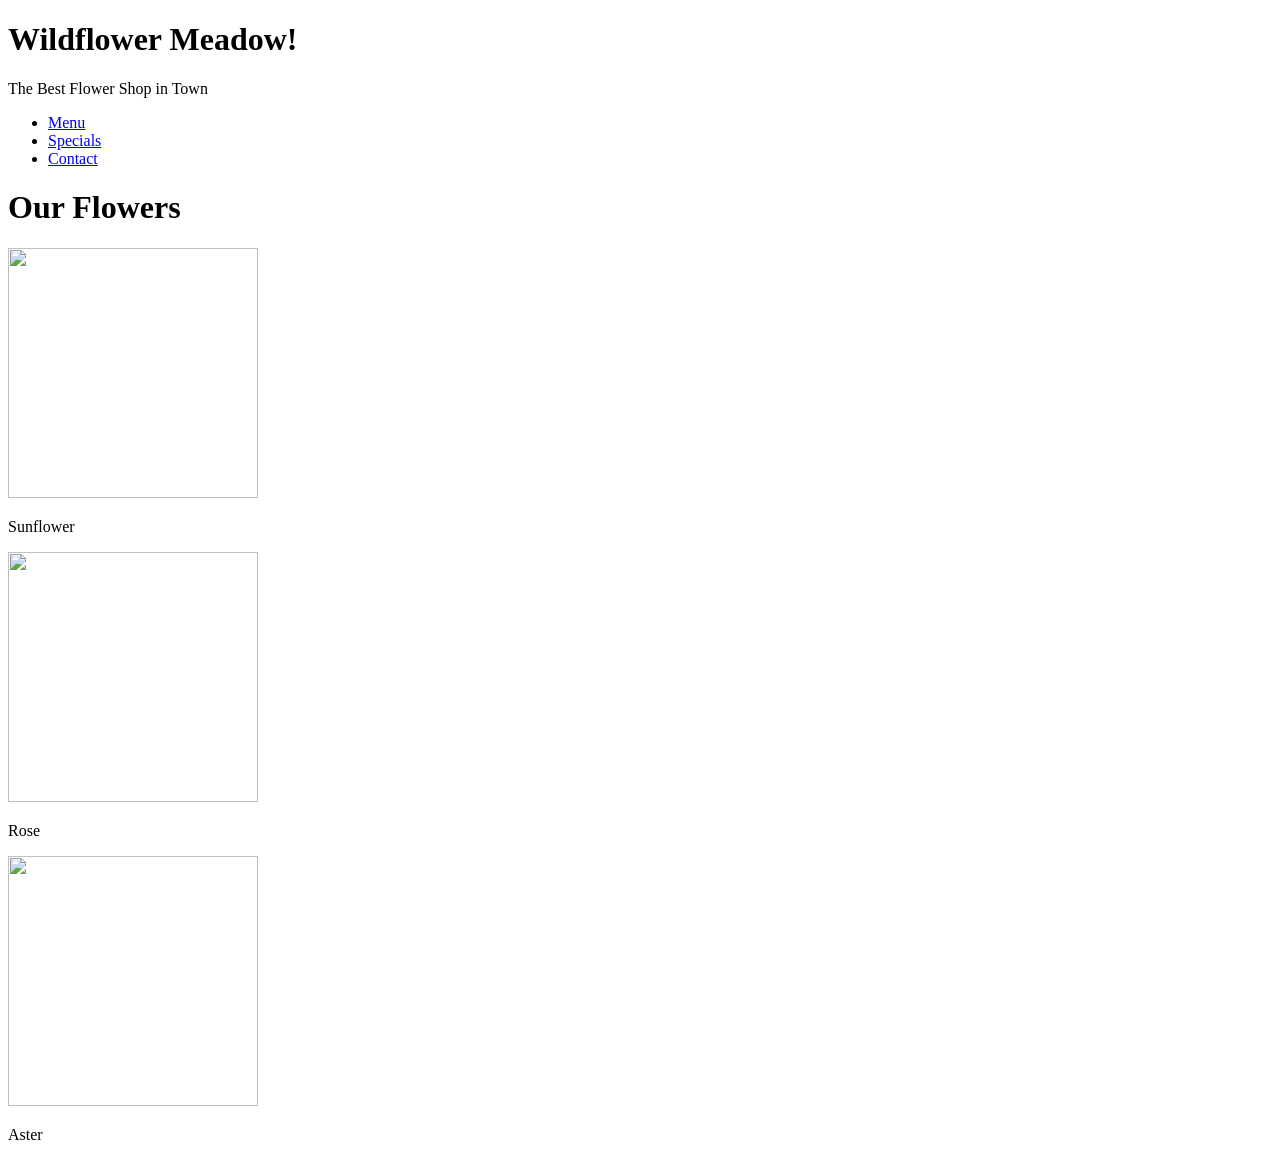
==== about.html @ 5ff80f6d "Update about.html" ====
<!DOCTYPE html>
<html lang="en">
<head>
    <meta charset="UTF-8">
    <meta name="viewport" content="width=device-width, initial-scale=1.0">
    <title>Wildflower Meadow! - Flower Shop</title>
    <link rel="icon" type="image/x-icon" href="media/favicon_io/favicon.ico">
    <link rel="stylesheet" href="css/styles.css">
    <link rel="stylesheet" href="css/aboutstyles.css">
</head>
<body>
    <header>
        <h1>Wildflower Meadow!</h1>
        <p>The Best Flower Shop in Town</p>
    </header>

    <nav>
        <ul>
            <li><a href="about.html">Menu</a></li>
            <li><a href="index.html">Specials</a></li>
            <li><a href="contact.html">Contact</a></li>
        </ul>
    </nav>
    <h1>Our Flowers</h1>
    <!-- add image -->
     <div class="flex-container">
        <div class="team-member-card">
            <img src="media/Sunf.jpg" height="250px" width="250px">
            <p>Sunflower</p>
        </div>
        <div class="team-member-card">
            <img src="media/Rose.jpg" height="250px" width="250px">
            <p>Rose</p>
        </div>
        <div class="team-member-card">
            <img src="media/Aster.jpg" height="250px" width="250px">
            <p>Aster</p>
        </div>
    </div>
</body>
</html>
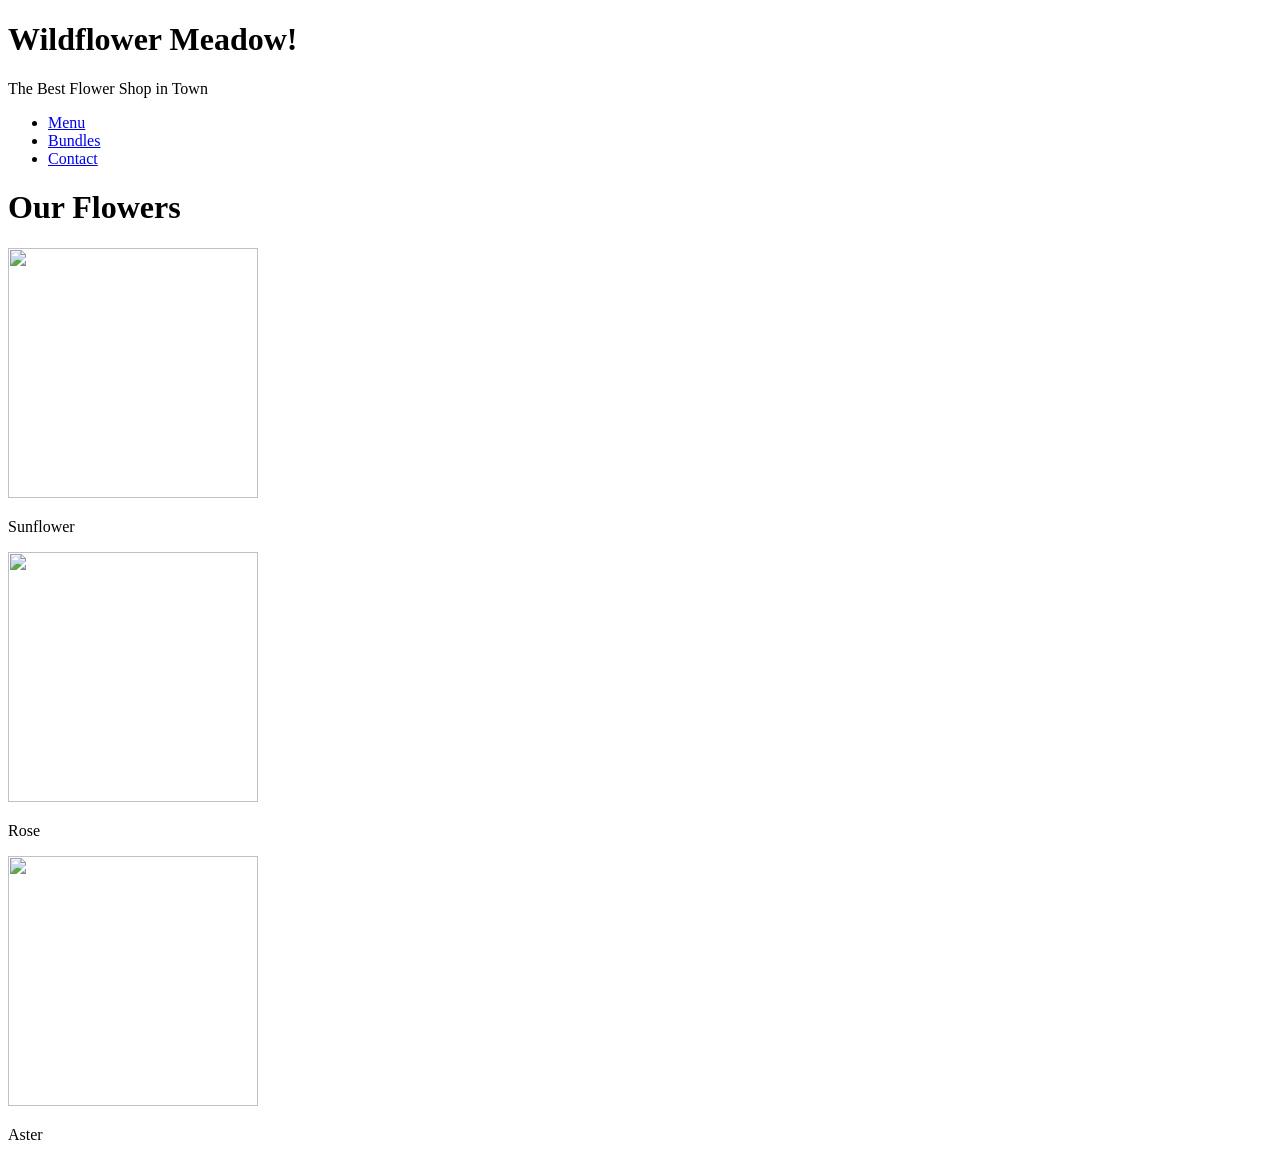
==== commit 72353e45: "Update about.html" ====
--- a/about.html
+++ b/about.html
@@ -13,11 +13,10 @@
         <h1>Wildflower Meadow!</h1>
         <p>The Best Flower Shop in Town</p>
     </header>
-
     <nav>
         <ul>
             <li><a href="about.html">Menu</a></li>
-            <li><a href="index.html">Specials</a></li>
+            <li><a href="index.html">Bundles</a></li>
             <li><a href="contact.html">Contact</a></li>
         </ul>
     </nav>
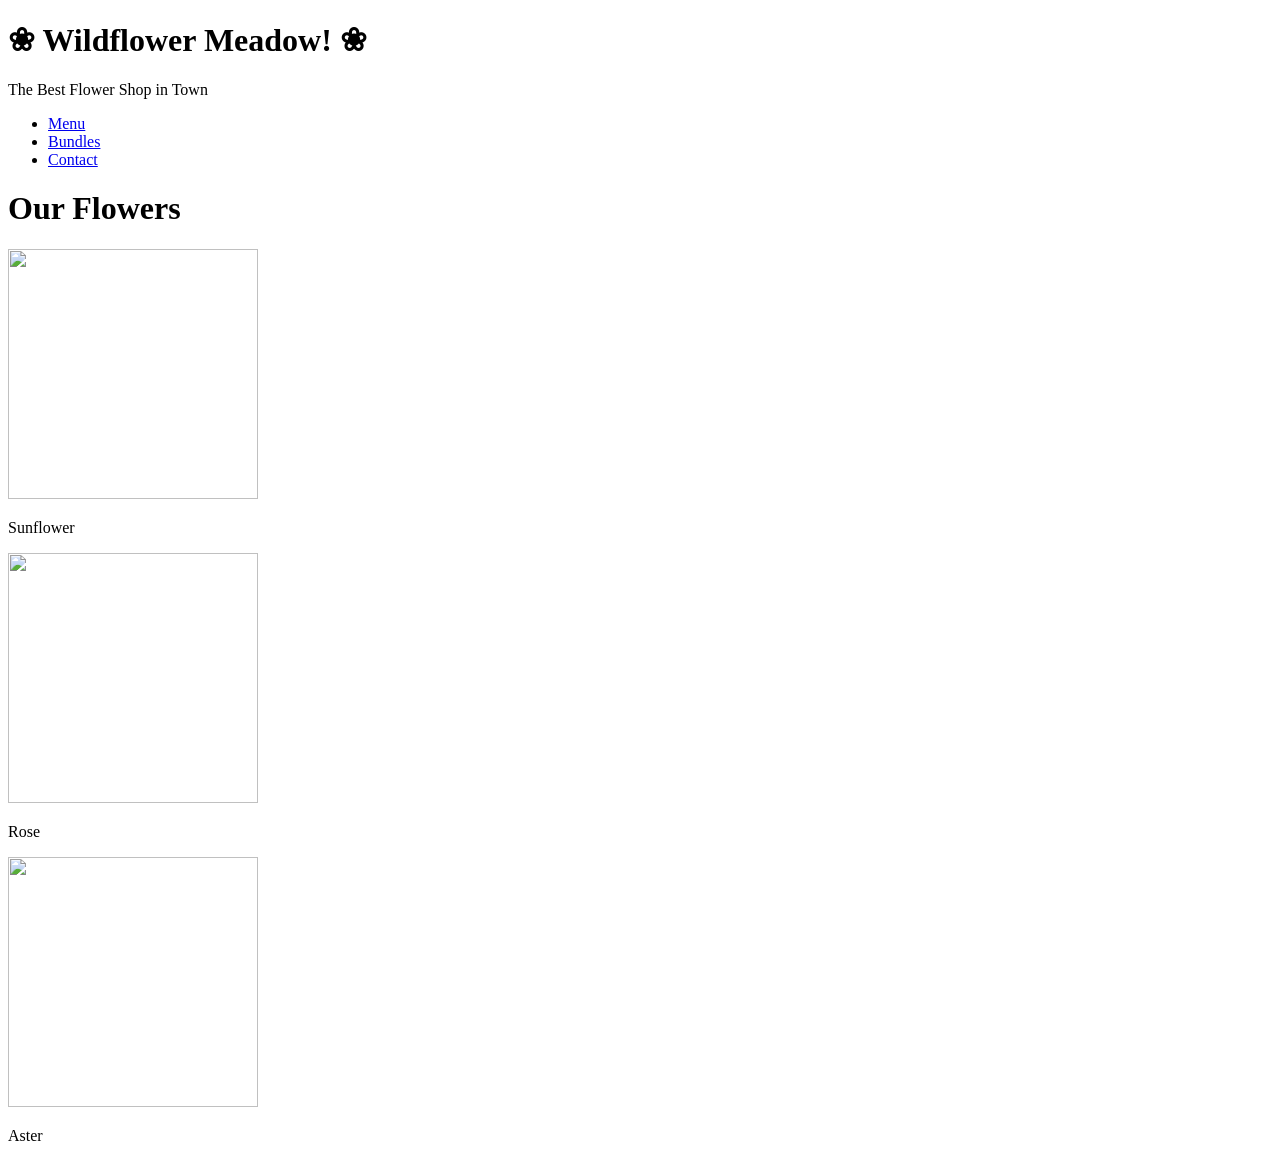
==== commit 4f06a62d: "about.html" ====
--- a/about.html
+++ b/about.html
@@ -7,10 +7,11 @@
     <link rel="icon" type="image/x-icon" href="media/favicon_io/favicon.ico">
     <link rel="stylesheet" href="css/styles.css">
     <link rel="stylesheet" href="css/aboutstyles.css">
+<!-- DON'T COPY/PASTE UPPER PART -->
 </head>
 <body>
     <header>
-        <h1>Wildflower Meadow!</h1>
+        <h1>❀ Wildflower Meadow! ❀</h1>
         <p>The Best Flower Shop in Town</p>
     </header>
     <nav>
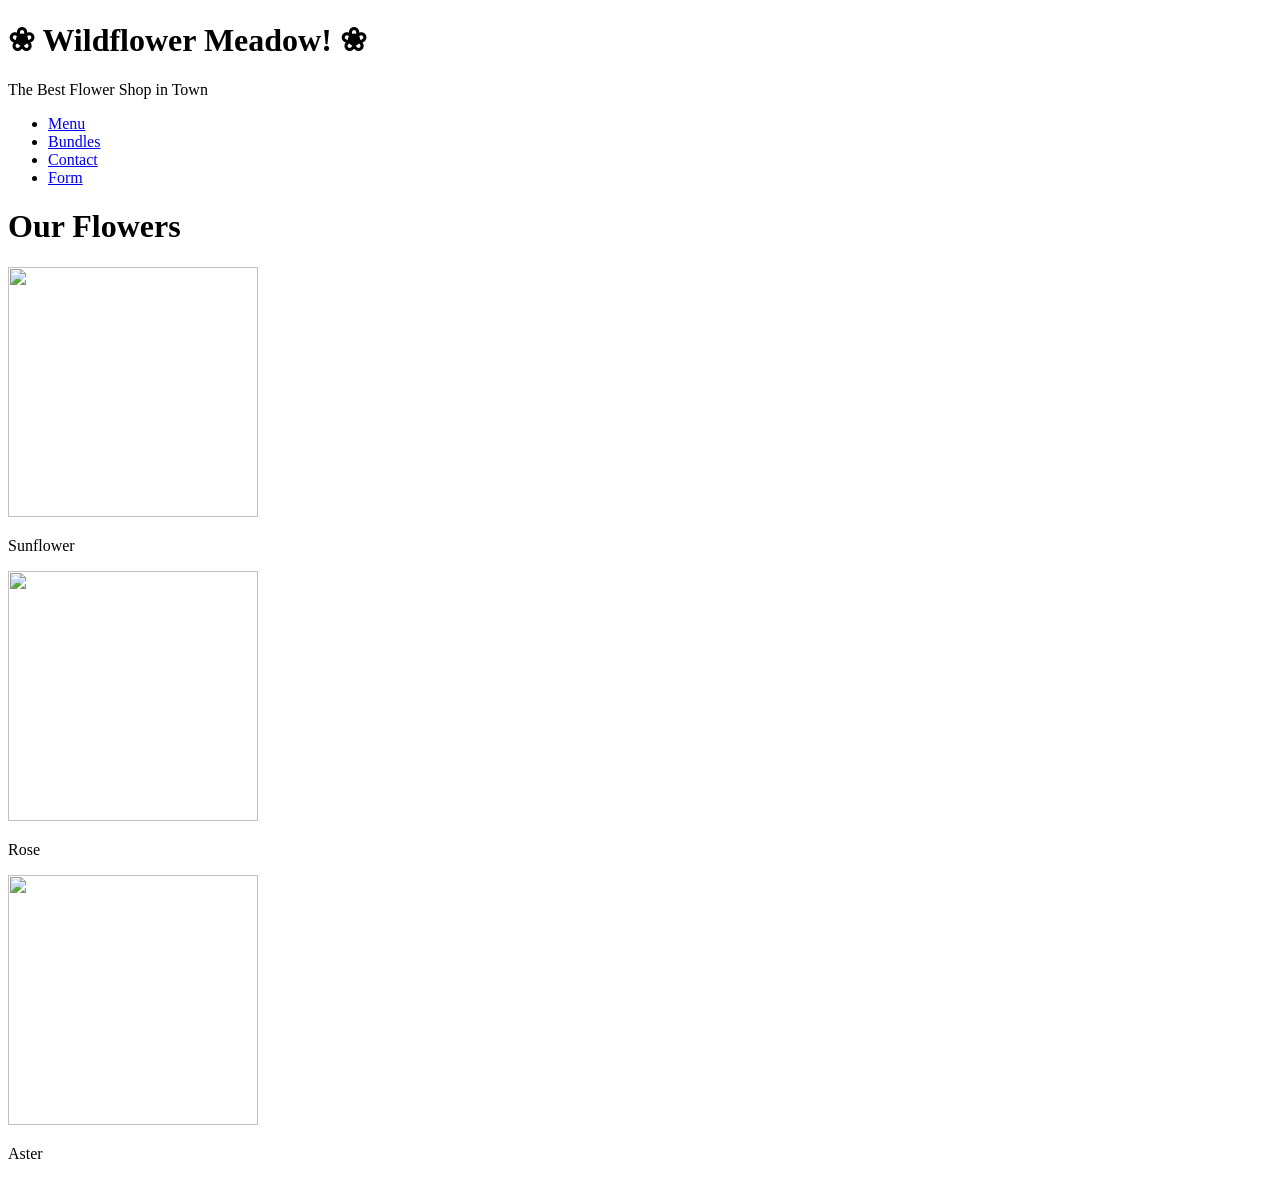
==== commit 20112ef4: "about.html" ====
--- a/about.html
+++ b/about.html
@@ -19,6 +19,7 @@
             <li><a href="about.html">Menu</a></li>
             <li><a href="index.html">Bundles</a></li>
             <li><a href="contact.html">Contact</a></li>
+            <li><a href="form.html">Form</a></li>
         </ul>
     </nav>
     <h1>Our Flowers</h1>
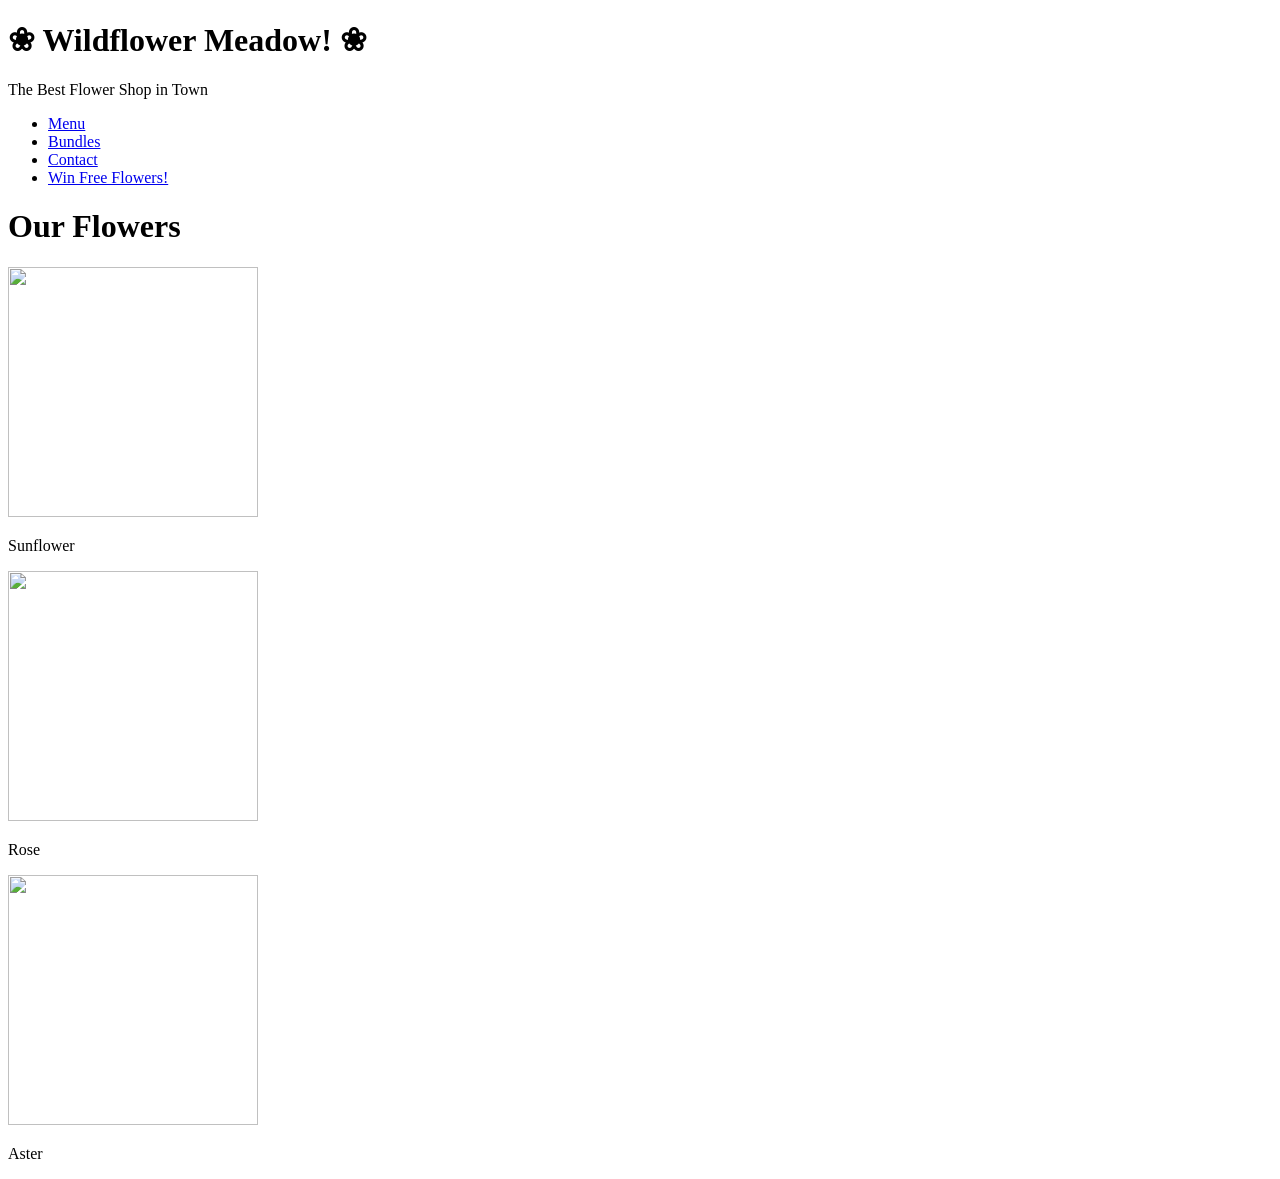
==== commit 6abd0d63: "Update link text for form page to 'Win Free Flowers!'" ====
--- a/about.html
+++ b/about.html
@@ -19,7 +19,7 @@
             <li><a href="about.html">Menu</a></li>
             <li><a href="index.html">Bundles</a></li>
             <li><a href="contact.html">Contact</a></li>
-            <li><a href="form.html">Form</a></li>
+            <li><a href="form.html">Win Free Flowers!</a></li>
         </ul>
     </nav>
     <h1>Our Flowers</h1>
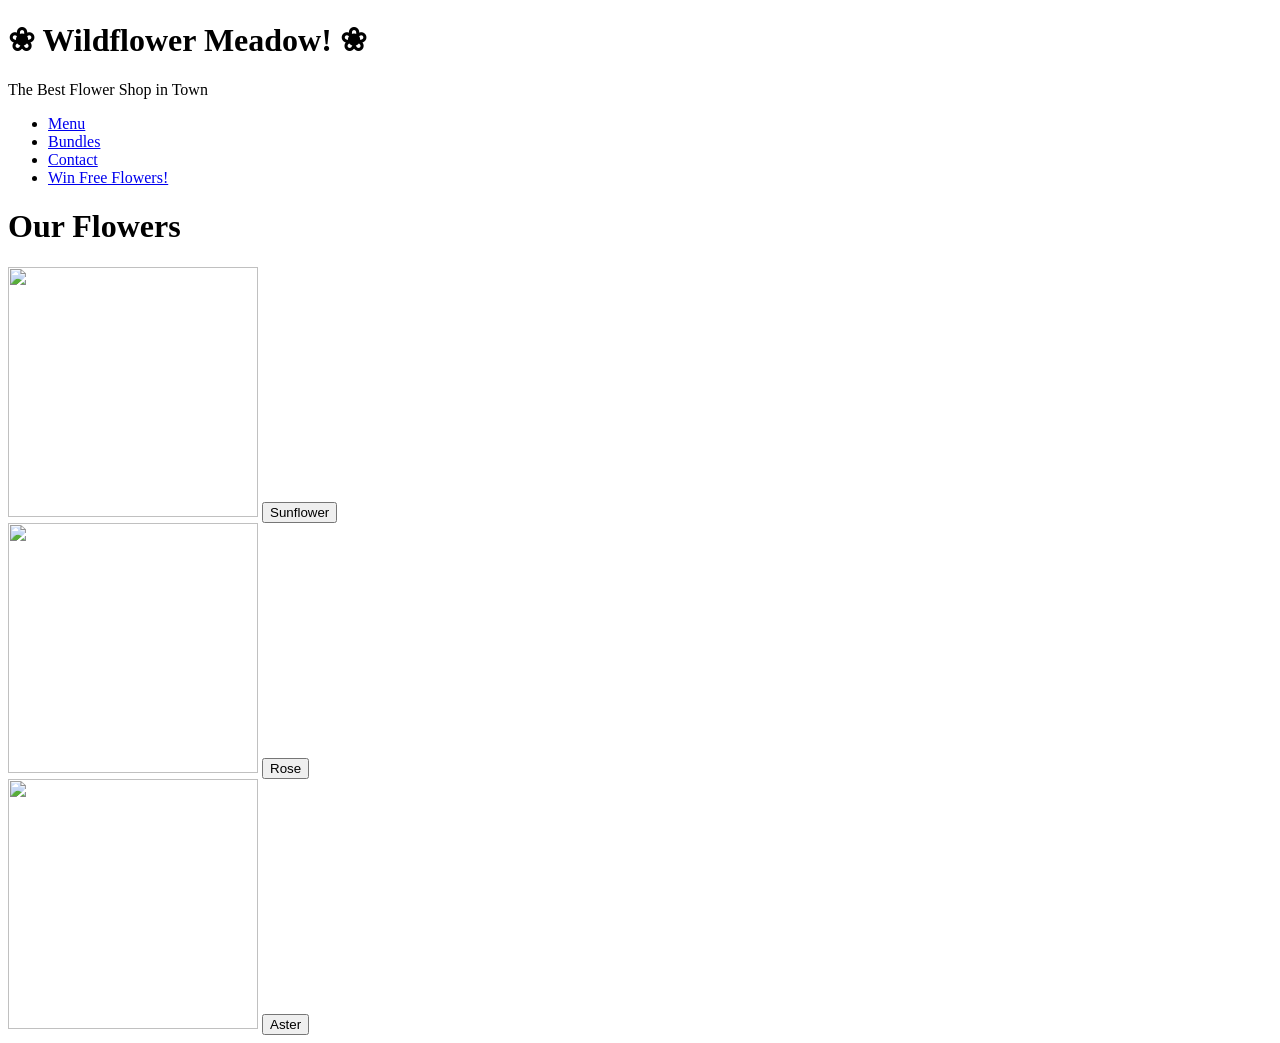
==== commit 419bfd6e: "about.html" ====
--- a/about.html
+++ b/about.html
@@ -24,19 +24,21 @@
     </nav>
     <h1>Our Flowers</h1>
     <!-- add image -->
-     <div class="flex-container">
+   <div class="flex-container">
         <div class="team-member-card">
             <img src="media/Sunf.jpg" height="250px" width="250px">
-            <p>Sunflower</p>
+           
+            <button type="button" id="alert1" name="sunflower">Sunflower</button>
         </div>
         <div class="team-member-card">
             <img src="media/Rose.jpg" height="250px" width="250px">
-            <p>Rose</p>
+            <button type="button" id="alert2" name="rose">Rose</button>
         </div>
         <div class="team-member-card">
             <img src="media/Aster.jpg" height="250px" width="250px">
-            <p>Aster</p>
+            <button type="button" id="alert3" name="aster">Aster</button>
         </div>
     </div>
+        <script src="js/javascript.js"></script>
 </body>
 </html>
